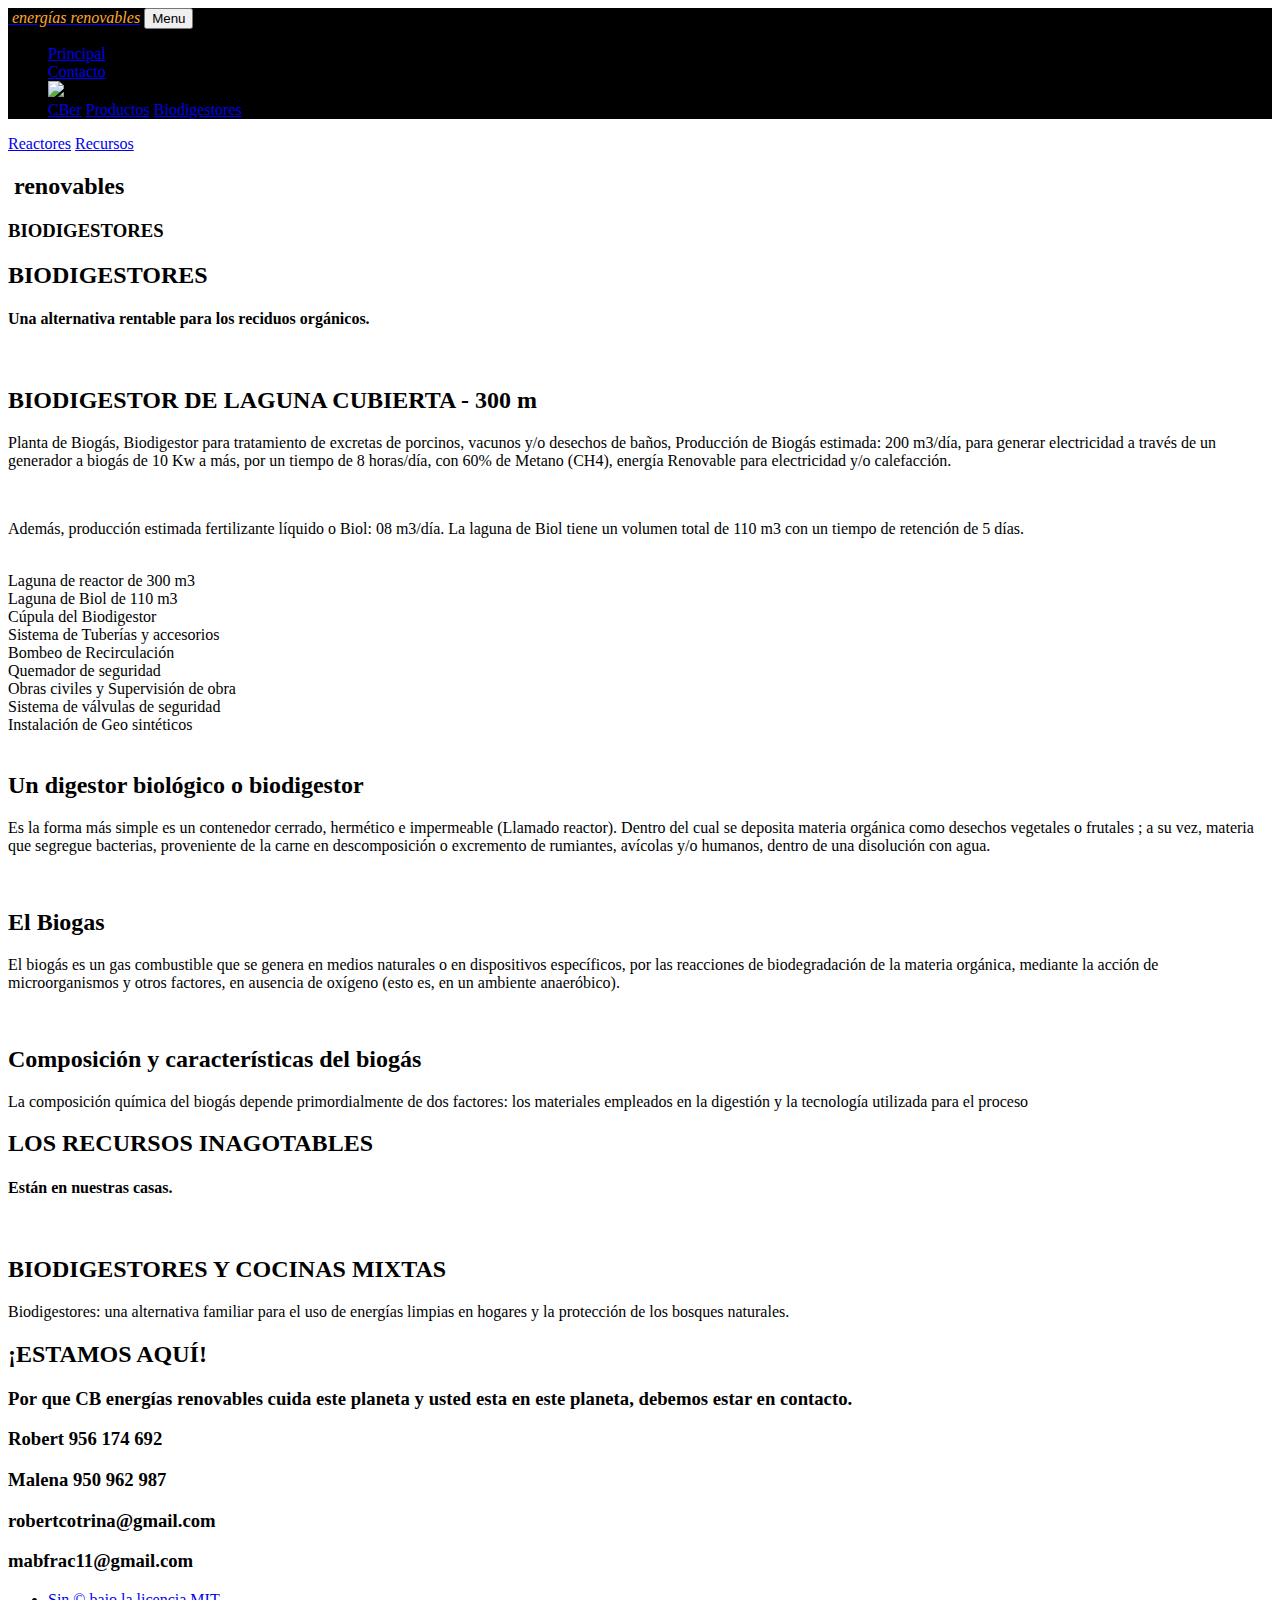
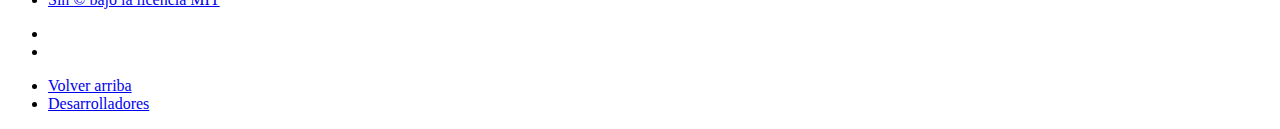
==== bios/bios.html @ 4bf0f1cc "v7.2.- Bios - Fluid" ====
<!DOCTYPE html>
<html lang="es">
<head>
  <meta charset="utf-8">
  <meta name="viewport" content="width=device-width, initial-scale=1, shrink-to-fit=no">
  <meta name="cber232002191" content="cber232002191">
  <meta name="author" content="cber232002191">
  <link rel="icon" type="image/ico" href="../img/ico-cber2.ico">
  <title>CBer Bios</title>
  <!-- Bootstrap core CSS -->
  <link href="../vendor/bootstrap/css/bootstrap.min.css" rel="stylesheet">
  <link href="css/bios.css" rel="stylesheet">
  <!-- ANIMACON CON ANMATE.CSS    -->
  <link rel="stylesheet" type="text/css" href="../css/animate.css">
  <!-- Custom fonts for this template -->
  <link href="../vendor/fontawesome-free/css/all.min.css" rel="stylesheet" type="text/css">
  <link href="https://fonts.googleapis.com/css?family=Montserrat:400,700" rel="stylesheet" type="text/css">
  <link href="https://fonts.googleapis.com/css?family=Kaushan+Script" rel='stylesheet' type='text/css'>
  <link href="https://fonts.googleapis.com/css?family=Droid+Serif:400,700,400italic,700italic" rel='stylesheet' type='text/css'>
  <link href="https://fonts.googleapis.com/css?family=Roboto+Slab:400,100,300,700" rel='stylesheet' type='text/css'>
  <!-- Custom styles for this template -->
  <link href="../css/agency.min.css" rel="stylesheet"> 
</head>

<body id="page-top">

  <!-- Navigation -->
  <nav class="navbar navbar-expand-lg navbar-dark fixed-top" id="mainNav" style="background: black;">
    <div class="container">
      <a class="navbar-brand js-scroll-trigger" href="#page-top"><i><img src="../img/cber-2.png" alt="" height="40px"></i>    <i style="color:#FFA82C;">energías  renovables</i></a>
      <button class="navbar-toggler navbar-toggler-right" type="button" data-toggle="collapse" data-target="#navbarResponsive" aria-controls="navbarResponsive" aria-expanded="false" aria-label="Toggle navigation">
        Menu
        <i class="fas fa-bars"></i>
      </button>
      <div class="collapse navbar-collapse" id="navbarResponsive">
        <ul class="navbar-nav text-uppercase ml-auto">
          <!--li class="nav-item">
            <a class="nav-link js-scroll-trigger" href="#prd0010">Productos</a></li>
          <li class="nav-item">
            <a class="nav-link js-scroll-trigger" href="#prd000b">Importados</a></li-->
          <li class="nav-item">
            <a class="nav-link js-scroll-trigger" href="../index.html">Principal</a>
          </li>
          <li class="nav-item">
            <a class="nav-link js-scroll-trigger" href="#contact">Contacto</a></li>
          <li class="nav-item dropdown">
            <a href="#" class="nav-link animated infinite pulse" data-toggle="dropdown" id="navbardrop" aria-haspopup="true" aria-expanded="false">
               <img src="../img/team/cber-t3.png" style="height: 35px;"-expanded="false">
            </a>
            <div class="dropdown-menu">
              <a href="../index.html" class="dropdown-item"><i class="fas fa-home"></i> CBer</a>
              <a href="../prdts/productos.html" class="dropdown-item"><i class="fas fa-box-open"></i> Productos</a>
              <a href="#" class="dropdown-item active"> <i class="fas fa-lightbulb"></i> Biodigestores</a>
            </div>
          </li>
        </ul>
      </div>
    </div>
  </nav>







<!---
  <i class="fas fa-eye-slash"></i>
-->
<div class="ind_v animated infinite pulse text-dark" id="ind_vo">
  <p onclick="IndiceV();"><i class="fas fa-list-ol h1"></i></p>
</div>

<div class="indice animated slideInLeft" id="indice" onfocus="IndiceVO0()" onblur="IndiceVO1()">  
  <a class="js-scroll-trigger text-white ind" href="#bio001"><i class="fab fa-gripfire"></i></a> 
  <a class="js-scroll-trigger text-white ind" href="#bio001">Reactores</a>
  <a class="js-scroll-trigger text-white ind" href="#bio002"><i class="fab fa-avianex"></i></a>
  <a class="js-scroll-trigger text-white ind" href="#bio002">Recursos</a>
</div>








<!-- PRESENTACIÓN -->
<section class="page-section bg-light" id="bio001">
  <div class="row mt-4">
    <div class="col-xs-11 col-sm-10 col-md-9 col-lg-7 mx-auto presentacion  animated slideInDown">
      <h2><i><img src="../img/team/cber-t6.png" alt="" height="45px"></i>  renovables</h2>
      <H3>BIODIGESTORES</H3>
    </div>
  </div>
 </section>




<!-- PRESENTACIÓN -->
<section class="page-section" id="prd000a">
  <div class="row mb-2">
    <div class="col-lg-12 text-center">
      <h2 class="section-heading text-uppercase">BIODIGESTORES</h2>
      <h4 class="section-subheading text-muted">Una alternativa rentable para los reciduos orgánicos.</h4>
    </div>
  </div>
</section>




<section class="showcase">
    <div class="container p-0">

      <div class="row no-gutters">
        <div class="col-lg-6 order-lg-2 text-white showcase-img">
          <img src="img/bio01.jpg" alt="" class="img-fluid"> </div>
        <div class="col-lg-6 order-lg-1 my-auto showcase-text p-2">
          <h2>BIODIGESTOR DE LAGUNA CUBIERTA - 300 m</h2>
          <p class="lead mb-0">Planta de Biogás, Biodigestor para tratamiento de excretas de porcinos, vacunos y/o desechos de baños, Producción de Biogás estimada: 200 m3/día, para generar electricidad a través de un generador a biogás de 10 Kw a más, por un tiempo de 8 horas/día, con 60% de Metano (CH4), energía Renovable para electricidad y/o calefacción. </p>
        </div>
      </div>

      <div class="row no-gutters">
        <div class="col-lg-6 text-white showcase-img">
          <img src="img/bio02.jpg" alt="" class="img-fluid"> </div>
        <div class="col-lg-6 my-auto showcase-text p-2">
          <p class="lead mb-0">Además, producción estimada fertilizante líquido o Biol: 08 m3/día. La laguna de Biol tiene un volumen total de 110 m3 con un tiempo de retención de 5 días.</p>
        </div>
      </div>

      <div class="row no-gutters">
        <div class="col-lg-6 order-lg-2 text-white showcase-img">
          <img src="img/bio03.jpg" alt="" class="img-fluid"> </div>
        <div class="col-lg-6 order-lg-1 my-auto showcase-text p-2">
          <!--h2>Easy to Use &amp; Customize</h2-->
         <li class="lead mb-0">Laguna de reactor de 300 m3</li>
         <li class="lead mb-0">Laguna de Biol de 110 m3</li>
         <li class="lead mb-0">Cúpula del Biodigestor</li>
         <li class="lead mb-0">Sistema de Tuberías y accesorios</li>
         <li class="lead mb-0">Bombeo de Recirculación</li>
         <li class="lead mb-0">Quemador de seguridad</li>
         <li class="lead mb-0">Obras civiles y Supervisión de obra</li>
         <li class="lead mb-0">Sistema de válvulas de seguridad</li>
         <li class="lead mb-0">Instalación de Geo sintéticos</li>
        </div>
      </div>

      <div class="row no-gutters">
        <div class="col-lg-6 text-white showcase-img">
          <img src="img/bio04.jpg" alt="" class="img-fluid"> </div>
        <div class="col-lg-6 my-auto showcase-text p-2">
          <h2>Un digestor biológico o biodigestor</h2>
          <p class="lead mb-0">Es la forma más simple es un contenedor cerrado, hermético e impermeable (Llamado reactor). Dentro del cual se deposita materia orgánica como desechos vegetales o frutales ; a su vez, materia que segregue bacterias, proveniente de la carne en descomposición o excremento de rumiantes, avícolas y/o humanos, dentro de una disolución con agua.</p>
        </div>
      </div>

      <div class="row no-gutters">
        <div class="col-lg-6 order-lg-2 text-white showcase-img">
          <img src="img/bio05.jpg" alt="" class="img-fluid"> </div>
        <div class="col-lg-6 order-lg-1 my-auto showcase-text p-2">
          <h2>El Biogas</h2>
          <p class="lead mb-0">El biogás es un gas combustible que se genera en medios naturales o en dispositivos específicos, por las reacciones de biodegradación de la materia orgánica, mediante la acción de microorganismos y otros factores, en ausencia de oxígeno (esto es, en un ambiente anaeróbico).</p>
        </div>
      </div>

      <div class="row no-gutters">
        <div class="col-lg-6 text-white showcase-img">
          <img src="img/bio06.jpg" alt="" class="img-fluid"> </div>
        <div class="col-lg-6 my-auto showcase-text p-2">
          <h2>Composición y características del biogás</h2>
          <p class="lead mb-0">La composición química del biogás depende primordialmente de dos factores: los materiales empleados en la digestión y la tecnología utilizada para el proceso</p>
        </div>
      </div>

    </div>
  </section>



<!-- PRESENTACIÓN -->
<section class="page-section" id="bio002">
  <div class="row mb-2">
    <div class="col-lg-12 text-center">
      <h2 class="section-heading text-uppercase">LOS RECURSOS INAGOTABLES</h2>
      <h4 class="section-subheading text-muted">Están en nuestras casas.</h4>
    </div>
  </div>
</section>
 


<section class="showcase">
    <div class="container p-0">      
      <div class="row no-gutters">
        <div class="col-12 showcase-img h-auto">
          <img src="img/bio07.jpg" alt="" class="img-fluid w-100 h-auto"> </div>
        <div class="col-12 showcase-text text-white text-center bg-secondary p-2">
          <h2>BIODIGESTORES Y COCINAS MIXTAS</h2>
          <p class="lead mb-0">Biodigestores: una alternativa familiar para el uso de energías limpias en hogares y la protección de los bosques naturales.</p>
        </div>
      </div>
    </div>
  </section>





  <!-- Contact -->
  <section class="page-section" id="contact">
    <div class="container">
      <div class="row">
        <div class="col-12 text-center pb-0">
          <h2 class="section-heading text-uppercase">¡ESTAMOS AQUÍ! </h2>
          <h3 class="section-subheading text-muted mb-0">Por que <b class="text-italik">CB energías renovables</b> cuida este planeta y usted esta en este planeta, debemos estar en contacto. <i class="fas fa-grin-alt"></i> <i class="far fa-thumbs-up"></i></h3>
          <div class="row">
            <div class="col-12 col-md-6">
              <h3 class="h3 text-light">Robert 956 174 692 </h3>
            </div>
            <div class="col-12 col-md-6">
              <h3 class="h3 text-light">Malena 950 962 987 </h3>
            </div> 
            <div class="col-12 col-md-6">
              <h3 class="h4 text-light">robertcotrina@gmail.com </h3>
            </div>
            <div class="col-12 col-md-6">
              <h3 class="h4 text-light">mabfrac11@gmail.com </h3>
            </div>
          </div>

          
        </div>
      </div>
    </div>
  </section>










  <!-- Footer    ddd-->
  <footer class="footer">
    <div class="container">
      <div class="row align-items-center">
        <div class="col-md-4">
          <ul class="list-inline quicklinks">
            <li class="list-inline-item">
              <a href="https://es.wikipedia.org/wiki/Licencia_MIT" class=" text-secondary" target="_blank">Sin &copy; bajo la licencia MIT</a>
            </li>
          </ul>
        </div>
        <div class="col-md-4">
          <ul class="list-inline social-buttons">
            <li class="list-inline-item">
              <a href="https://www.youtube.com/user/robertcotrina" target="_blank">
                <i class="fab fa-youtube"></i>
              </a>
            </li>
            <li class="list-inline-item">
              <a href="https://www.facebook.com/robert.cotrina" target="_blank">
                <i class="fab fa-facebook-f"></i>
              </a>
            </li>
          </ul>
        </div>

        <div class="col-md-4">
          <ul class="list-inline quicklinks">
            <li class="list-inline-item">
              <a href="#" class="text-secondary">Volver arriba</a>
            </li>
            <li class="list-inline-item">
              <a href="https://www.facebook.com/geralrcl/" class="text-secondary" target="_blank">Desarrolladores</a>
            </li>
          </ul>
        </div>

      </div>
    </div>
  </footer>

<!-- Índice -->
  <script src="js/bios.js"></script>


  <!-- Bootstrap core JavaScript -->
  <script src="../vendor/jquery/jquery.min.js"></script>
  <script src="../vendor/bootstrap/js/bootstrap.bundle.min.js"></script>

  <!-- Plugin JavaScript -->
  <script src="../vendor/jquery-easing/jquery.easing.min.js"></script>

  <!-- Custom scripts for this template -->
  <script src="../js/agency.min.js"></script>
  <script src="../js/app.js"></script>

</body>

</html>
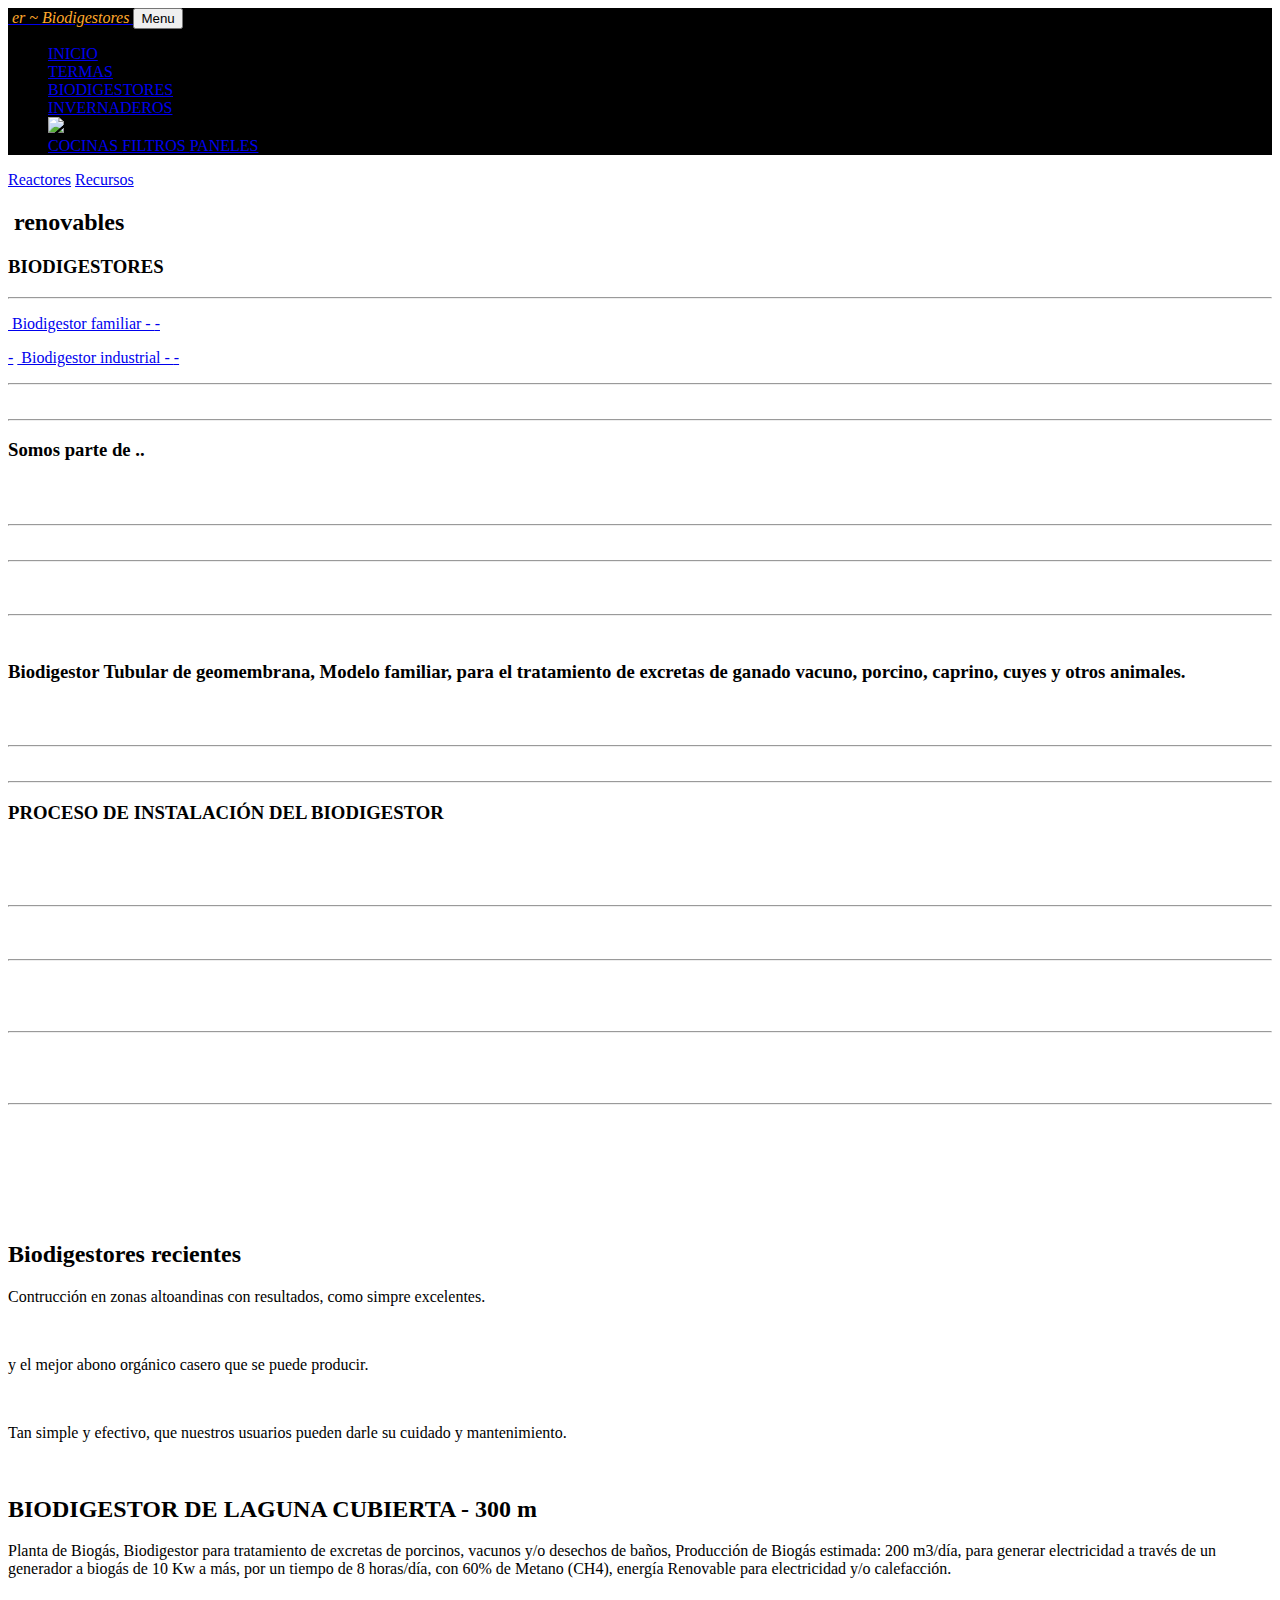
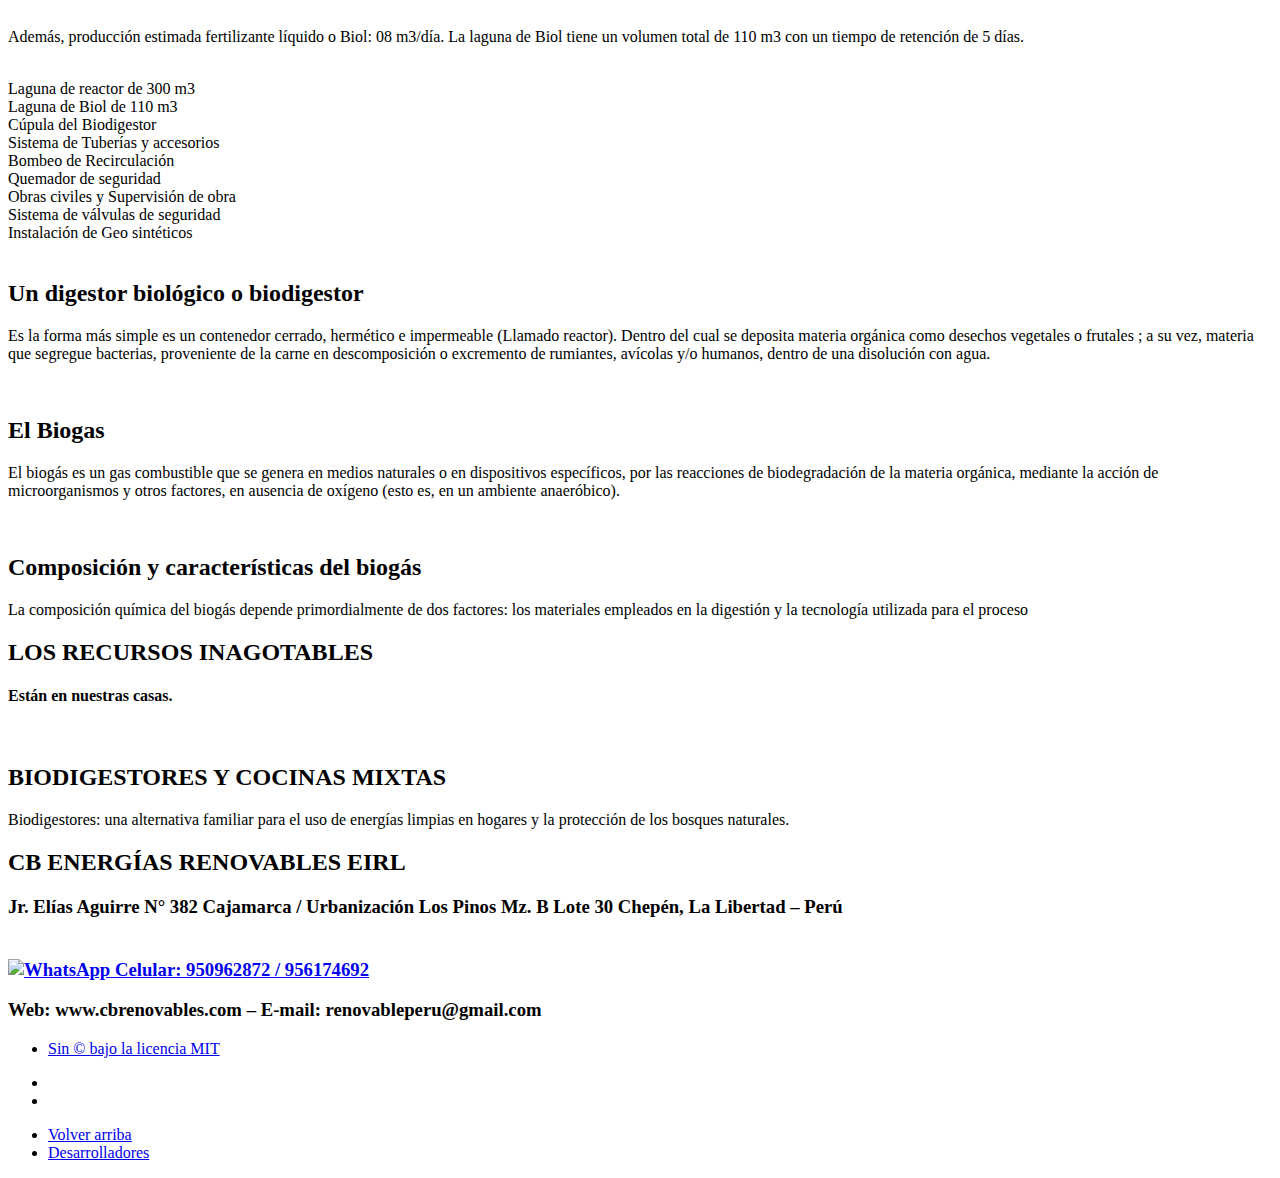
==== commit 4851a95d: "7.5.- 20200720" ====
--- a/bios/bios.html
+++ b/bios/bios.html
@@ -4,23 +4,23 @@
 <head>
   <meta charset="utf-8">
   <meta name="viewport" content="width=device-width, initial-scale=1, shrink-to-fit=no">
-  <meta name="cber232002191" content="cber232002191">
-  <meta name="author" content="cber232002191">
-  <link rel="icon" type="image/ico" href="../img/ico-cber2.ico">
-  <title>CBer Bios</title>
+  <meta name="cber20200719" content="cber20200719">
+  <meta name="author" content="cber20200719">
+  <link rel="icon" type="image/ico" href="../static/img/ico-cber2.ico">
+  <title>CBer Biodigestores</title>
   <!-- Bootstrap core CSS -->
-  <link href="../vendor/bootstrap/css/bootstrap.min.css" rel="stylesheet">
+  <link href="../static/vendor/bootstrap/css/bootstrap.min.css" rel="stylesheet">
   <link href="css/bios.css" rel="stylesheet">
   <!-- ANIMACON CON ANMATE.CSS    -->
-  <link rel="stylesheet" type="text/css" href="../css/animate.css">
+  <link rel="stylesheet" type="text/css" href="../static/css/animate.css">
   <!-- Custom fonts for this template -->
-  <link href="../vendor/fontawesome-free/css/all.min.css" rel="stylesheet" type="text/css">
+  <link href="../static/vendor/fontawesome-free/css/all.min.css" rel="stylesheet" type="text/css">
   <link href="https://fonts.googleapis.com/css?family=Montserrat:400,700" rel="stylesheet" type="text/css">
   <link href="https://fonts.googleapis.com/css?family=Kaushan+Script" rel='stylesheet' type='text/css'>
   <link href="https://fonts.googleapis.com/css?family=Droid+Serif:400,700,400italic,700italic" rel='stylesheet' type='text/css'>
   <link href="https://fonts.googleapis.com/css?family=Roboto+Slab:400,100,300,700" rel='stylesheet' type='text/css'>
   <!-- Custom styles for this template -->
-  <link href="../css/agency.min.css" rel="stylesheet"> 
+  <link href="../static/css/agency.min.css" rel="stylesheet"> 
 </head>
 
 <body id="page-top">
@@ -28,32 +28,34 @@
   <!-- Navigation -->
   <nav class="navbar navbar-expand-lg navbar-dark fixed-top" id="mainNav" style="background: black;">
     <div class="container">
-      <a class="navbar-brand js-scroll-trigger" href="#page-top"><i><img src="../img/cber-2.png" alt="" height="40px"></i>    <i style="color:#FFA82C;">energías  renovables</i></a>
+      <a class="navbar-brand js-scroll-trigger" href="#page-top"><i><img src="../static/img/cber-2.png" alt="" height="40px"></i>
+        <i style="color:#FFA82C;">er    ~   Biodigestores </i></a>
       <button class="navbar-toggler navbar-toggler-right" type="button" data-toggle="collapse" data-target="#navbarResponsive" aria-controls="navbarResponsive" aria-expanded="false" aria-label="Toggle navigation">
         Menu
         <i class="fas fa-bars"></i>
       </button>
       <div class="collapse navbar-collapse" id="navbarResponsive">
         <ul class="navbar-nav text-uppercase ml-auto">
-          <!--li class="nav-item">
-            <a class="nav-link js-scroll-trigger" href="#prd0010">Productos</a></li>
-          <li class="nav-item">
-            <a class="nav-link js-scroll-trigger" href="#prd000b">Importados</a></li-->
-          <li class="nav-item">
-            <a class="nav-link js-scroll-trigger" href="../index.html">Principal</a>
-          </li>
-          <li class="nav-item">
-            <a class="nav-link js-scroll-trigger" href="#contact">Contacto</a></li>
-          <li class="nav-item dropdown">
+          
+          <li class="nav-item"> <a class="nav-link" href="../index.html">INICIO</a>  </li>
+
+          <li class="nav-item">  <a class="nav-link" href="../terma/terma.html">TERMAS</a></li>
+
+          <li class="nav-item">  <a class="nav-link active" href="#">BIODIGESTORES</a></li>
+
+          <li class="nav-item">  <a class="nav-link" href="../inver/inver.html">INVERNADEROS</a></li>
+
+         <li class="nav-item dropdown">
             <a href="#" class="nav-link animated infinite pulse" data-toggle="dropdown" id="navbardrop" aria-haspopup="true" aria-expanded="false">
-               <img src="../img/team/cber-t3.png" style="height: 35px;"-expanded="false">
+               <img src="../static/img/team/cber-t3.png" height="27px" -expanded="false">
             </a>
             <div class="dropdown-menu">
-              <a href="../index.html" class="dropdown-item"><i class="fas fa-home"></i> CBer</a>
-              <a href="../prdts/productos.html" class="dropdown-item"><i class="fas fa-box-open"></i> Productos</a>
-              <a href="#" class="dropdown-item active"> <i class="fas fa-lightbulb"></i> Biodigestores</a>
+              <a href="../cocina/cocina.html" class="dropdown-item"> COCINAS </a>
+              <a href="../filtro/filtro.html" class="dropdown-item"> FILTROS </a>
+              <a href="../panel/panel.html"   class="dropdown-item "> PANELES </a>
             </div>
           </li>
+
         </ul>
       </div>
     </div>
@@ -90,30 +92,258 @@
 <section class="page-section bg-light" id="bio001">
   <div class="row mt-4">
     <div class="col-xs-11 col-sm-10 col-md-9 col-lg-7 mx-auto presentacion  animated slideInDown">
-      <h2><i><img src="../img/team/cber-t6.png" alt="" height="45px"></i>  renovables</h2>
+      <h2><i><img src="../static/img/team/cber-t6.png" alt="" height="45px"></i>  renovables</h2>
       <H3>BIODIGESTORES</H3>
     </div>
   </div>
+
  </section>
 
 
 
-
-<!-- PRESENTACIÓN -->
-<section class="page-section" id="prd000a">
-  <div class="row mb-2">
-    <div class="col-lg-12 text-center">
-      <h2 class="section-heading text-uppercase">BIODIGESTORES</h2>
-      <h4 class="section-subheading text-muted">Una alternativa rentable para los reciduos orgánicos.</h4>
-    </div>
-  </div>
+  <hr>
+  <div class="row mt-0 mb-0 text-center">   
+    <div class="col-12 col-xm-12 col-lg-6  mx-auto"><a href="file/Ficha_BIODIGESTOR_FAMILIAR_10m3.pdf">
+      <p class="lead mb-0"><img src="img/pdf.png" alt=""  height="35px" width="auto">
+      Biodigestor familiar - <i class="fas fa-home"></i> - <i class="fas fa-download"></i></p></a>
+    </div>
+    
+    <div class="col-12 col-xm-12 col-lg-6 mx-auto">
+      <p class="lead mb-0"><a href="pdf.html" target="_blank">
+        <img src="img/pdf.png" alt=""  height="35px" width="auto"/>-</a>
+      <a href="file/Ficha_Biodigestor_LAGUNA_CUBIERTA_300_m3.pdf">
+      <img src="img/pdf.png" alt=""  height="35px" width="auto"/>
+      Biodigestor industrial  - <i class="fas fa-industry"></i> -  <i class="fas fa-download"></i></a></p>
+     </div>
+  </div>
+    <hr>
+
+
+
+
+
+
+
+
+
+
+
+
+<section class="page-section">
+
+
+  <div class="row"><div class="col-12 text-center">
+      <img class="img-fluid  view overlay" src="img/b01.jpg" alt="">
+    </div>
+  </div>
+
+
+  <hr>
+
+
+  <div class="row">
+    <div class="col-4 text-center">
+      <h3 class="text-italic text-dark animated infinite pulse">Somos parte de .. </h3>
+    </div>
+    <div class="col-4 text-center">
+      <img src="img/b02.jpg" alt="" height="100px"/></div>
+
+    <div class="col-4 text-center">
+      <img src="img/b03.jpg" alt="" height="100px"/></div>
+  </div>
+
+  <hr>
+
+  <div class="row mt-4 mb-4">
+    <div class="col-9 mx-auto text-center">
+      <img class="img-fluid" src="img/b04.jpg" alt="">
+    </div>
+    <hr>
+
+    <div class="col-4 mx-auto text-center">
+      <img class="img-fluid img-thumbnail" src="img/b05.jpg" alt="" height="300px"/>
+    </div>
+ 
+    <div class="col-4 mx-auto text-center">
+      <img class="img-fluid img-thumbnail" src="img/b06.jpg" alt="" height="300px"/>
+    </div>
+  </div>
+
+  <hr>
+
+  <div class="row mt-4 mb-4">
+    <div class="col-9 mx-auto">
+      <img class="img-fluid" src="img/b07.jpg" alt="">
+    </div>
+  </div>
+
+
+  <div class="row mt-4 mb-4">
+    <div class="col-9 mx-auto">
+      <h3 class="text-success font-italic">Biodigestor Tubular de geomembrana, Modelo familiar, para el tratamiento 
+      de excretas de ganado vacuno, porcino, caprino, cuyes y otros animales.</h3>
+    </div>
+
+    <div class="col-4 mx-auto">
+      <img class="img-fluid img-thumbnail" src="img/b08.jpg" alt="" height="300px"/>
+    </div>
+
+    <div class="col-4 mx-auto">
+      <img class="img-fluid img-thumbnail" src="img/b09.jpg" alt="" height="300px"/>
+    </div>
+  </div>
+
+  <hr>
+
+
+  <div class="row mt-4 mb-4">
+    <div class="col-10 mx-auto text-center">
+      <img class="img-fluid" src="img/b10.jpg" alt=""/>
+    </div>
+  </div>
+
+  <hr>
+
+
+  <div class="row mt-4 mb-4">
+    <div class="col-10 mx-auto text-center">
+      <h3 class="text-secondary">PROCESO DE INSTALACIÓN DEL BIODIGESTOR</h3>
+    </div>
+    <div class="col-10 mx-auto text-center mt-4">
+      <img class="img-fluid img-thumbnail" src="img/b11.jpg" alt="" height="300px"/>
+    </div>
+
+    <div class="col-10 mx-auto text-center mt-4">
+      <img class="img-fluid img-thumbnail" src="img/b12.jpg" alt="" height="300px"/>
+    </div>
+
+    <div class="col-10 mx-auto text-center mt-4">
+      <img class="img-fluid img-thumbnail" src="img/b13.jpg" alt="" height="300px"/>
+    </div>
+  </div>
+
+
+
+
+  <hr>
+
+
+  <div class="row mt-4 mb-4">
+    <div class="col-10 mx-auto text-center mt-4">
+      <img class="img-fluid img-thumbnail" src="img/b14.jpg" alt="" height="300px"/>
+    </div>
+
+    <div class="col-10 mx-auto text-center mt-4">
+      <img class="img-fluid img-thumbnail" src="img/b15.jpg" alt="" height="300px"/>
+    </div>
+  </div>
+
+
+
+
+
+
+  <hr>
+
+
+  <div class="row mt-4 mb-4">
+    <div class="col-5 mx-auto text-center mt-4">
+      <img class="img" src="img/b16.jpg" alt="" height="300px"/>
+    </div>
+
+    <div class="col-5 mx-auto text-center mt-4">
+      <img class="img" src="img/b17.jpg" alt="" height="300px"/>
+    </div>
+
+    <div class="col-11 mx-auto text-center mt-4">
+      <img class="img-fluid img-thumbnail" src="img/b18.jpg" alt="" />
+    </div>
+  </div>
+
+  <hr>
+
+
+  <div class="row mt-4 mb-4">
+    <div class="col-11 mx-auto text-center mt-4">
+      <img class="img-fluid" src="img/b19.jpg" alt="" />
+    </div>
+  </div>
+
+
+  <div class="row mt-4 mb-4">
+    <div class="col-11 mx-auto text-center mt-4">
+      <img class="img-fluid  img-thumbnail" src="img/b20.jpg" alt="" />
+    </div>
+  </div>
+
+
+  <div class="row mt-4 mb-4">
+    <div class="col-11 mx-auto text-center mt-4">
+      <img class="img-fluid  img-thumbnail" src="img/b21.jpg" alt="" />
+    </div>
+  </div>
+
+
+  <hr>
+
+
+
+
+  <div class="row mt-4 mb-4">
+    <div class="col-11 mx-auto text-center mt-4">
+      <img class="img-fluid" src="img/b22.jpg" alt="" />
+    </div>
+    <div class="col-11 mx-auto text-center mt-4">
+      <img class="img-fluid" src="img/b23.jpg" alt="" />
+    </div>
+    <div class="col-11 mx-auto text-center mt-4">
+      <img class="img-fluid" src="img/b24.jpg" alt="" />
+    </div>
+    <div class="col-11 mx-auto text-center mt-4">
+      <img class="img-fluid img-thumbnail" src="img/b25.jpg" alt="" />
+    </div>
+    <div class="col-11 mx-auto text-center mt-4">
+      <img class="img-fluid" src="img/b26.jpg" alt="" />
+    </div>
+  </div>
+
 </section>
+
+
+
+
+
 
 
 
 
 <section class="showcase">
     <div class="container p-0">
+
+      <div class="row no-gutters">
+        <div class="col-lg-6 order-lg-2 text-white showcase-img">
+          <img src="img/bio08.jpg" alt="" class="img-fluid"> </div>
+        <div class="col-lg-6 order-lg-1 my-auto showcase-text p-2">
+         <h2>Biodigestores recientes</h2>
+          <p class="lead mb-0">Contrucción en zonas altoandinas con resultados, como simpre excelentes.</p>
+        </div>
+      </div>
+
+      <div class="row no-gutters">
+        <div class="col-lg-6 text-white showcase-img">
+          <img src="img/bio09.jpg" alt="" class="img-fluid"> </div>
+        <div class="col-lg-6 my-auto showcase-text p-2">
+           <p class="lead mb-0">y el mejor abono orgánico casero que se puede producir.</p>
+        </div>
+      </div>
+
+      <div class="row no-gutters">
+        <div class="col-lg-6 order-lg-2 text-white showcase-img">
+          <img src="img/bio10.jpg" alt="" class="img-fluid"> </div>
+        <div class="col-lg-6 my-auto showcase-text p-2">
+          <p class="lead mb-0">Tan simple y efectivo, que nuestros usuarios pueden darle su cuidado y mantenimiento.</p>
+        </div>
+      </div>
 
       <div class="row no-gutters">
         <div class="col-lg-6 order-lg-2 text-white showcase-img">
@@ -215,33 +445,17 @@
     <div class="container">
       <div class="row">
         <div class="col-12 text-center pb-0">
-          <h2 class="section-heading text-uppercase">¡ESTAMOS AQUÍ! </h2>
-          <h3 class="section-subheading text-muted mb-0">Por que <b class="text-italik">CB energías renovables</b> cuida este planeta y usted esta en este planeta, debemos estar en contacto. <i class="fas fa-grin-alt"></i> <i class="far fa-thumbs-up"></i></h3>
-          <div class="row">
-            <div class="col-12 col-md-6">
-              <h3 class="h3 text-light">Robert 956 174 692 </h3>
-            </div>
-            <div class="col-12 col-md-6">
-              <h3 class="h3 text-light">Malena 950 962 987 </h3>
-            </div> 
-            <div class="col-12 col-md-6">
-              <h3 class="h4 text-light">robertcotrina@gmail.com </h3>
-            </div>
-            <div class="col-12 col-md-6">
-              <h3 class="h4 text-light">mabfrac11@gmail.com </h3>
-            </div>
-          </div>
-
-          
+          <h2 class="section-heading text-uppercase">CB ENERGÍAS RENOVABLES EIRL</h2>
+          <h3 class="section-subheading text-light mb-0">
+          Jr. Elías Aguirre N° 382 Cajamarca / Urbanización Los Pinos Mz. B Lote 30 Chepén, La Libertad – Perú <br> <br>
+          <a target="_blank" href="https://web.whatsapp.com/send?phone=51956174692&amp;text=Hola Robert👏, quiero Información sobre sus servicios." class="nofocus">
+         <p class="text-light animated infinite pulse"><img src="https://logodownload.org/wp-content/uploads/2015/04/whatsapp-logo-icone-1.png" height="30px" width="auto" alt="WhatsApp"> Celular: 950962872 / 956174692</p> </a>
+          Web: www.cbrenovables.com – E-mail: renovableperu@gmail.com</h3>
+
         </div>
       </div>
     </div>
   </section>
-
-
-
-
-
 
 
 
@@ -293,15 +507,15 @@
 
 
   <!-- Bootstrap core JavaScript -->
-  <script src="../vendor/jquery/jquery.min.js"></script>
-  <script src="../vendor/bootstrap/js/bootstrap.bundle.min.js"></script>
+  <script src="../static/vendor/jquery/jquery.min.js"></script>
+  <script src="../static/vendor/bootstrap/js/bootstrap.bundle.min.js"></script>
 
   <!-- Plugin JavaScript -->
-  <script src="../vendor/jquery-easing/jquery.easing.min.js"></script>
+  <script src="../static/vendor/jquery-easing/jquery.easing.min.js"></script>
 
   <!-- Custom scripts for this template -->
-  <script src="../js/agency.min.js"></script>
-  <script src="../js/app.js"></script>
+  <script src="../static/js/agency.min.js"></script>
+  <script src="../static/js/app.js"></script>
 
 </body>
 
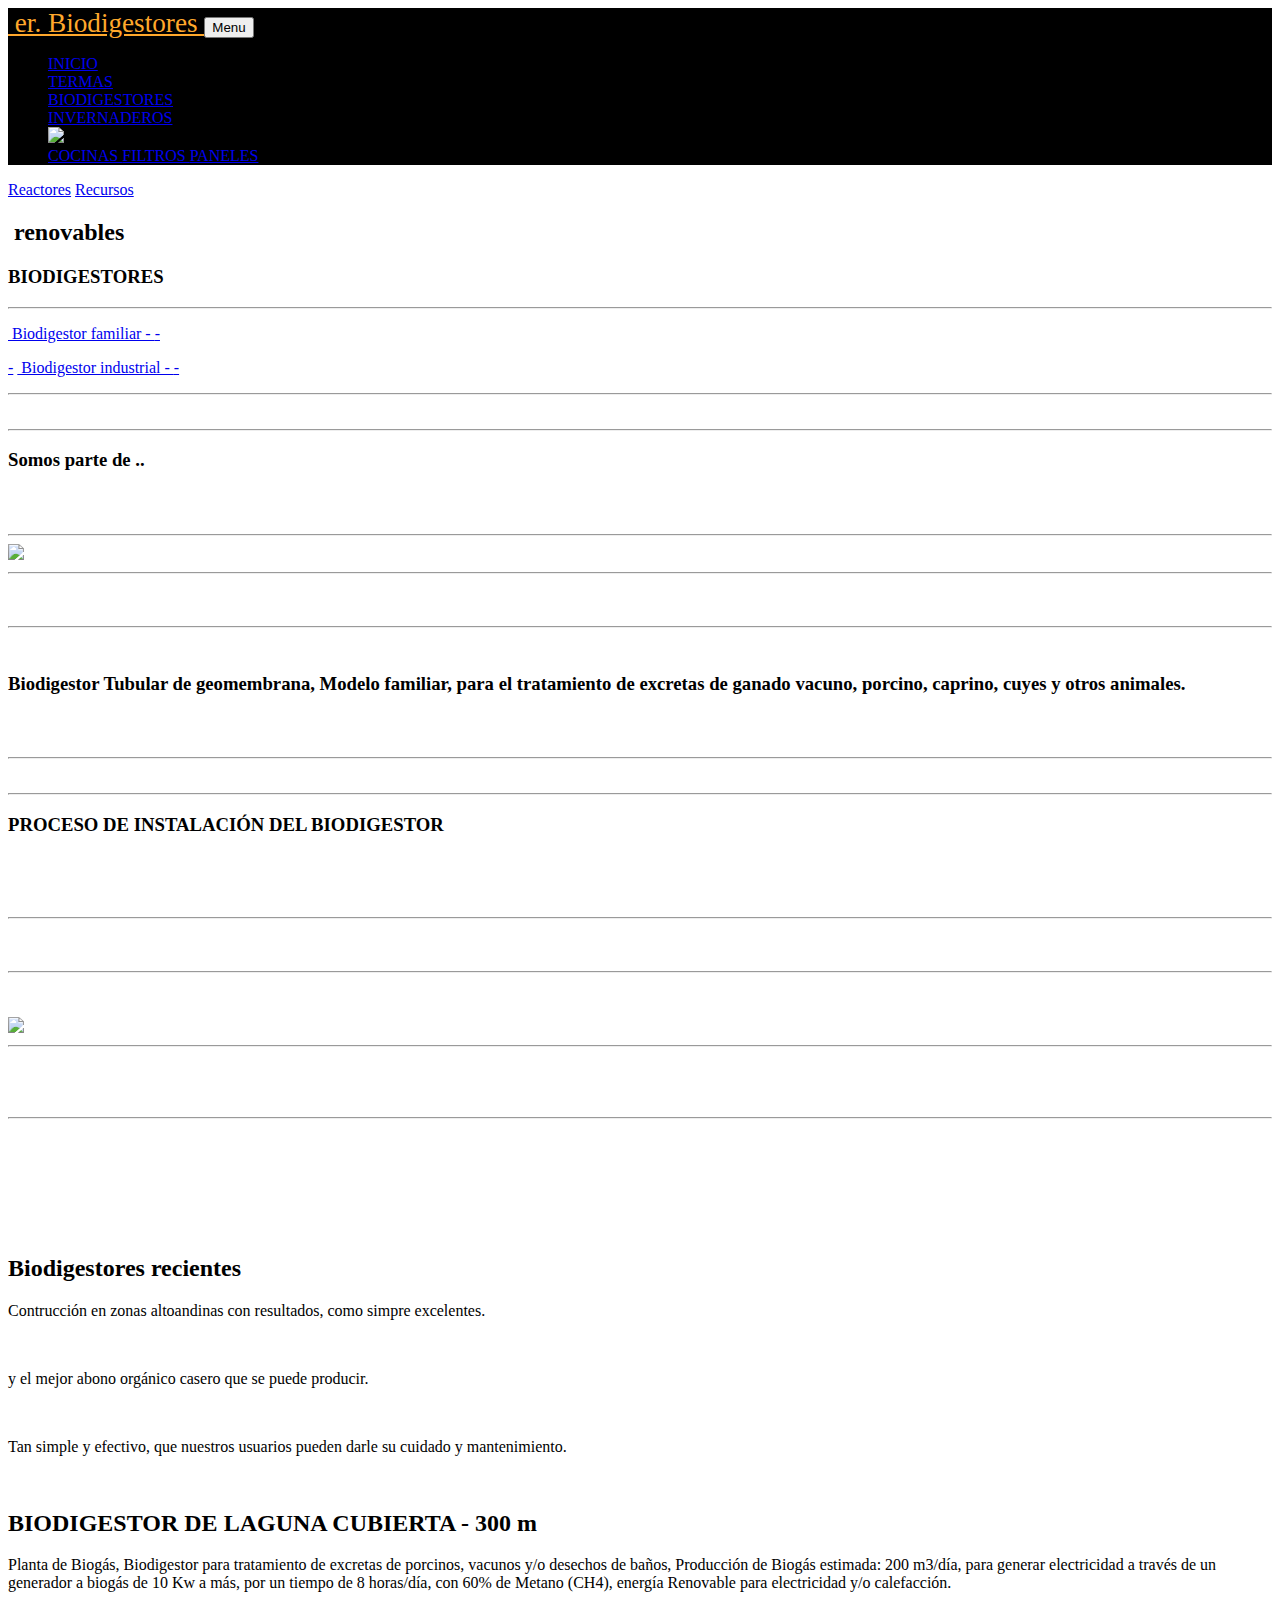
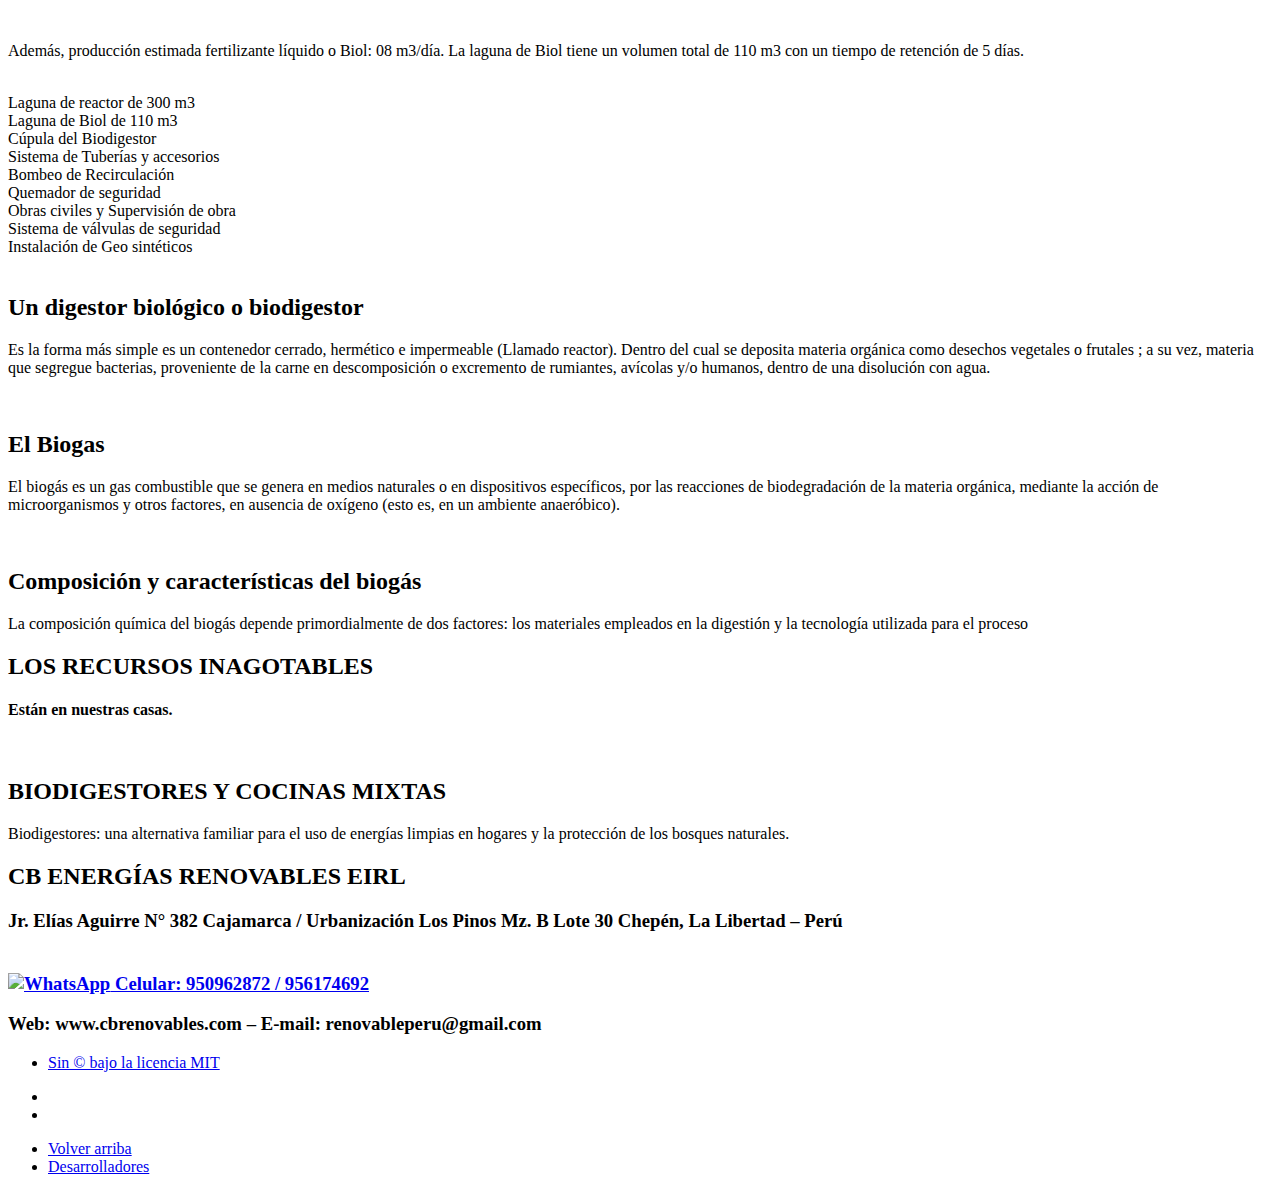
==== commit 6729e553: "7.7 .- web correción de logos" ====
--- a/bios/bios.html
+++ b/bios/bios.html
@@ -4,8 +4,8 @@
 <head>
   <meta charset="utf-8">
   <meta name="viewport" content="width=device-width, initial-scale=1, shrink-to-fit=no">
-  <meta name="cber20200719" content="cber20200719">
-  <meta name="author" content="cber20200719">
+  <meta name="cber20200729" content="cber20200729">
+  <meta name="author" content="cber20200729">
   <link rel="icon" type="image/ico" href="../static/img/ico-cber2.ico">
   <title>CBer Biodigestores</title>
   <!-- Bootstrap core CSS -->
@@ -28,8 +28,8 @@
   <!-- Navigation -->
   <nav class="navbar navbar-expand-lg navbar-dark fixed-top" id="mainNav" style="background: black;">
     <div class="container">
-      <a class="navbar-brand js-scroll-trigger" href="#page-top"><i><img src="../static/img/cber-2.png" alt="" height="40px"></i>
-        <i style="color:#FFA82C;">er    ~   Biodigestores </i></a>
+      <a class="navbar-brand js-scroll-trigger" href="#page-top" style="color:#FFA82C;font-family: unset; font-size:1.7em;">
+        <img src="../static/img/img-cber.png" alt="" height="40px"/>   er.          Biodigestores </i></a>
       <button class="navbar-toggler navbar-toggler-right" type="button" data-toggle="collapse" data-target="#navbarResponsive" aria-controls="navbarResponsive" aria-expanded="false" aria-label="Toggle navigation">
         Menu
         <i class="fas fa-bars"></i>
@@ -103,12 +103,12 @@
 
   <hr>
   <div class="row mt-0 mb-0 text-center">   
-    <div class="col-12 col-xm-12 col-lg-6  mx-auto"><a href="file/Ficha_BIODIGESTOR_FAMILIAR_10m3.pdf">
+    <div class="col-12 col-xm-12 col-lg-6 mx-auto mt-4"><a href="file/Ficha_BIODIGESTOR_FAMILIAR_10m3.pdf">
       <p class="lead mb-0"><img src="img/pdf.png" alt=""  height="35px" width="auto">
       Biodigestor familiar - <i class="fas fa-home"></i> - <i class="fas fa-download"></i></p></a>
     </div>
     
-    <div class="col-12 col-xm-12 col-lg-6 mx-auto">
+    <div class="col-12 col-xm-12 col-lg-6 mx-auto mt-4">
       <p class="lead mb-0"><a href="pdf.html" target="_blank">
         <img src="img/pdf.png" alt=""  height="35px" width="auto"/>-</a>
       <a href="file/Ficha_Biodigestor_LAGUNA_CUBIERTA_300_m3.pdf">
@@ -142,29 +142,29 @@
 
 
   <div class="row">
-    <div class="col-4 text-center">
+    <div class="col-12 col-sx-12  col-lg-4 text-center">
       <h3 class="text-italic text-dark animated infinite pulse">Somos parte de .. </h3>
     </div>
-    <div class="col-4 text-center">
+    <div class="col-6 col-sx-6  col-lg-4 text-center">
       <img src="img/b02.jpg" alt="" height="100px"/></div>
 
-    <div class="col-4 text-center">
+    <div class="col-6 col-sx-6  col-lg-4 text-center">
       <img src="img/b03.jpg" alt="" height="100px"/></div>
   </div>
 
   <hr>
 
   <div class="row mt-4 mb-4">
-    <div class="col-9 mx-auto text-center">
-      <img class="img-fluid" src="img/b04.jpg" alt="">
+    <div class="col-9 mx-auto">
+      <img class="img-fluid" src="img/b04.jpg" width="100%" height="auto"/>
     </div>
     <hr>
 
-    <div class="col-4 mx-auto text-center">
+    <div class="col-10 col-sx-10 mt-4 col-lg-5 mx-auto text-center">
       <img class="img-fluid img-thumbnail" src="img/b05.jpg" alt="" height="300px"/>
     </div>
  
-    <div class="col-4 mx-auto text-center">
+    <div class="col-10 col-sx-10 mt-4 col-lg-5 mx-auto text-center">
       <img class="img-fluid img-thumbnail" src="img/b06.jpg" alt="" height="300px"/>
     </div>
   </div>
@@ -172,8 +172,8 @@
   <hr>
 
   <div class="row mt-4 mb-4">
-    <div class="col-9 mx-auto">
-      <img class="img-fluid" src="img/b07.jpg" alt="">
+    <div class="col-10 mx-auto">
+      <img class="img-fluid" src="img/b07.jpg" alt="" width="100%" height="auto"/>
     </div>
   </div>
 
@@ -184,12 +184,12 @@
       de excretas de ganado vacuno, porcino, caprino, cuyes y otros animales.</h3>
     </div>
 
-    <div class="col-4 mx-auto">
-      <img class="img-fluid img-thumbnail" src="img/b08.jpg" alt="" height="300px"/>
-    </div>
-
-    <div class="col-4 mx-auto">
-      <img class="img-fluid img-thumbnail" src="img/b09.jpg" alt="" height="300px"/>
+    <div class="col-10 col-sx-10 col-lg-5 mx-auto mt-4">
+      <img class="img-fluid img-thumbnail" src="img/b08.jpg" alt=""  width="100%" height="auto"/>
+    </div>
+
+    <div class="col-10 col-sx-10 col-lg-5 mx-auto mt-4">
+      <img class="img-fluid img-thumbnail" src="img/b09.jpg" alt=""  width="100%" height="auto"/>
     </div>
   </div>
 
@@ -247,16 +247,16 @@
 
 
   <div class="row mt-4 mb-4">
-    <div class="col-5 mx-auto text-center mt-4">
-      <img class="img" src="img/b16.jpg" alt="" height="300px"/>
-    </div>
-
-    <div class="col-5 mx-auto text-center mt-4">
-      <img class="img" src="img/b17.jpg" alt="" height="300px"/>
-    </div>
-
-    <div class="col-11 mx-auto text-center mt-4">
-      <img class="img-fluid img-thumbnail" src="img/b18.jpg" alt="" />
+    <div class="col-12 col-sx-12 col-lg-5 mx-auto mt-4">
+      <img class="img-fluid" src="img/b16.jpg" alt="" width="100%" height="auto"/>
+    </div>
+
+    <div class="col-12 col-sx-12 col-lg-5 mx-auto mt-4">
+      <img class="img-fluid" src="img/b17.jpg" alt="" width="100%" height="auto"/>
+    </div>
+
+    <div class="col-12 mx-auto text-center mt-4">
+      <img class="img-fluid img-thumbnail" src="img/b18.jpg" width="100%" height="auto"/>
     </div>
   </div>
 
